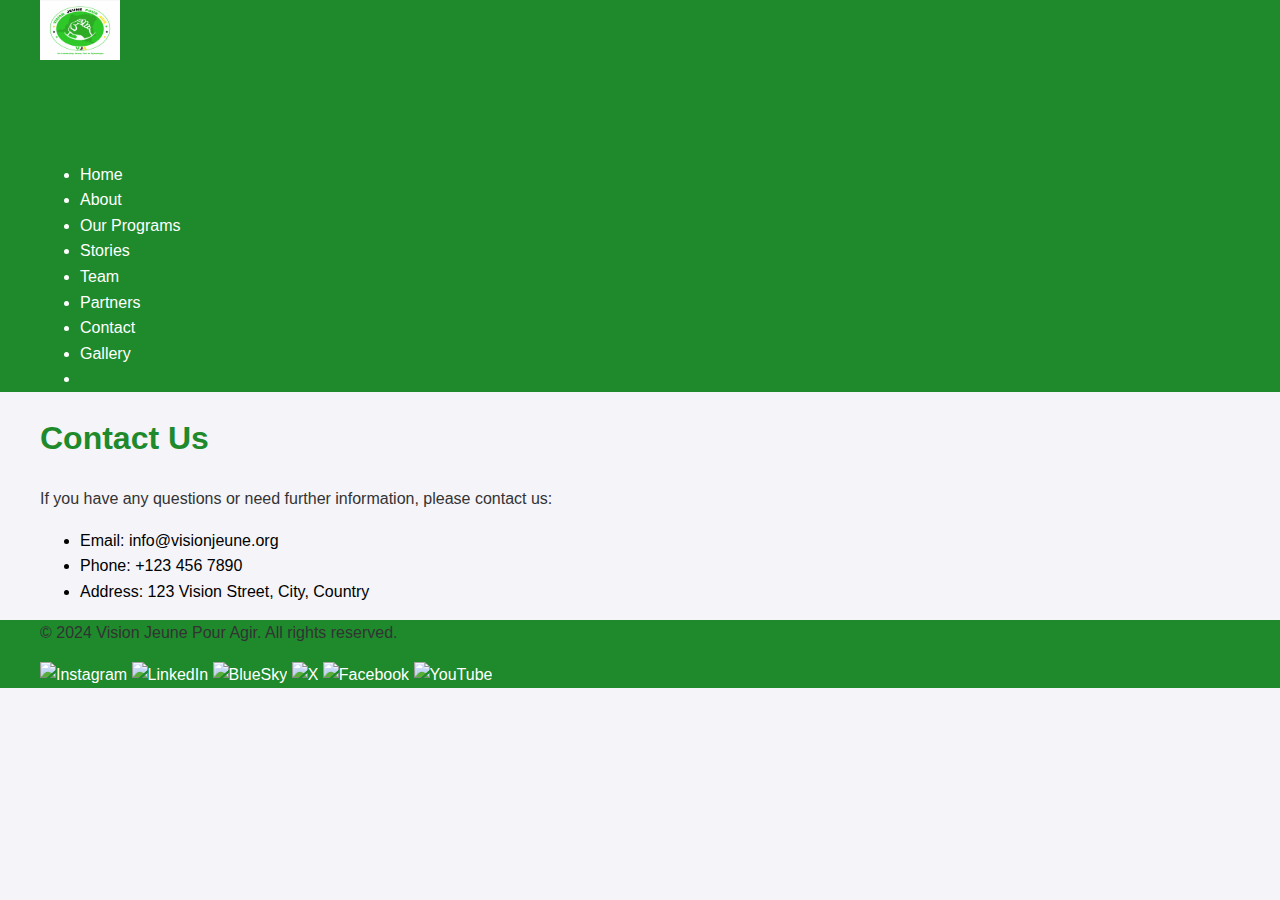
==== contact.html @ cd07a4f1 "style: Standardize header across all HTML files for consistency" ====
<!DOCTYPE html>
<html lang="en">
<head>
  <meta charset="UTF-8">
  <meta name="viewport" content="width=device-width, initial-scale=1.0">
  <title>Contact - Vision Jeune Pour Agir</title>
  <link rel="stylesheet" href="https://cdnjs.cloudflare.com/ajax/libs/tailwindcss/2.2.19/tailwind.min.css">
  <link rel="stylesheet" href="styles.css">
</head>
<body>
  <header class="text-white p-4 bg-primary">
    <div class="container mx-auto flex justify-between items-center">
      <img src="Images/VJA.JPG" width="80px" height="60px" class="mr-8">
      <h1 class="text-2xl font-bold">Vision Jeune Pour Agir</h1>
      <nav>
        <ul class="flex space-x-4">
          <li><a href="index.html" class="hover:text-accent">Home</a></li>
          <li><a href="index.html#about" class="hover:text-accent">About</a></li>
          <li><a href="index.html#programs" class="hover:text-accent">Our Programs</a></li>
          <li><a href="stories.html" class="hover:text-accent">Stories</a></li>
          <li><a href="team.html" class="hover:text-accent">Team</a></li>
          <li><a href="index.html#partners" class="hover:text-accent">Partners</a></li>
          <li><a href="contact.html" class="hover:text-accent">Contact</a></li>
          <li><a href="gallery.html" class="hover:text-accent">Gallery</a></li>
          <li><a href="donate.html" class="bg-accent text-primary font-bold py-2 px-4 rounded">Donate</a></li>
        </ul>
      </nav>
    </div>
  </header>

  <main class="container mx-auto my-8">
    <h1 class="text-4xl font-bold mb-4">Contact Us</h1>
    <p>If you have any questions or need further information, please contact us:</p>
    <ul class="list-disc list-inside mb-4">
      <li>Email: info@visionjeune.org</li>
      <li>Phone: +123 456 7890</li>
      <li>Address: 123 Vision Street, City, Country</li>
    </ul>
  </main>

  <footer class="text-center p-4 bg-primary">
    <div class="container mx-auto">
      <p>&copy; 2024 Vision Jeune Pour Agir. All rights reserved.</p>
      <div class="flex justify-center space-x-4 mt-4">
        <a href="https://www.instagram.com" target="_blank" class="hover:text-accent"><img src="Images/instagram-icon.png" alt="Instagram" class="w-6 h-6"></a>
        <a href="https://www.linkedin.com" target="_blank" class="hover:text-accent"><img src="Images/linkedin-icon.png" alt="LinkedIn" class="w-6 h-6"></a>
        <a href="https://www.blueskyweb.xyz" target="_blank" class="hover:text-accent"><img src="Images/bluesky-icon.png" alt="BlueSky" class="w-6 h-6"></a>
        <a href="https://www.twitter.com" target="_blank" class="hover:text-accent"><img src="Images/x-icon.png" alt="X" class="w-6 h-6"></a>
        <a href="https://www.facebook.com" target="_blank" class="hover:text-accent"><img src="Images/facebook-icon.png" alt="Facebook" class="w-6 h-6"></a>
        <a href="https://www.youtube.com" target="_blank" class="hover:text-accent"><img src="Images/youtube-icon.png" alt="YouTube" class="w-6 h-6"></a>
      </div>
    </div>
  </footer>
</body>
</html>
---- styles.css ----
body {
  font-family: 'Arial', sans-serif;
  line-height: 1.6;
  margin: 0;
  padding: 0;
  background-color: #f4f4f9;
}

h1, h2 {
  color: #1e8a2b;
}

p {
  color: #333;
}

a {
  color: white;
  text-decoration: none;
}

a:hover {
  color: #fbbf24;
}

header, footer {
  background-color: #1e8a2b;
  color: white;
}

.container {
  max-width: 1200px;
  margin: 0 auto;
  padding: 0 20px;
}

.bg-primary {
  background-color: #1e8a2b;
}

.text-primary {
  color: #1e8a2b;
}

.text-secondary {
  color: #1d4ed8;
}

.text-accent {
  color: #fbbf24;
}

.btn-primary {
  background-color: #1d4ed8;
  color: white;
  padding: 10px 20px;
  border-radius: 5px;
  text-align: center;
  display: inline-block;
}

.btn-primary:hover {
  background-color: #163a8c;
}
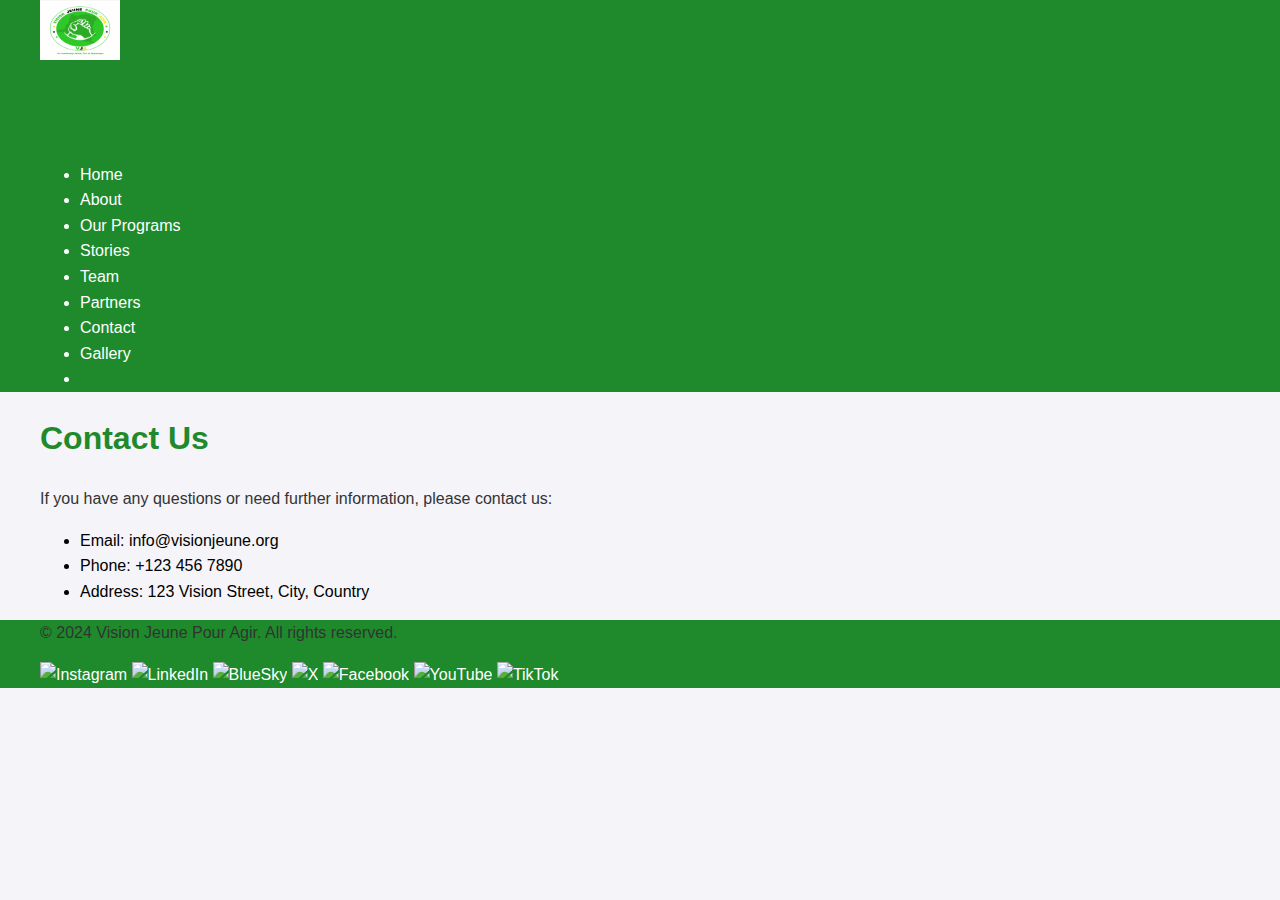
==== commit 2cc84e03: "feat: Add TikTok social media icon to footer across multiple pages" ====
--- a/contact.html
+++ b/contact.html
@@ -19,7 +19,7 @@
           <li><a href="index.html#programs" class="hover:text-accent">Our Programs</a></li>
           <li><a href="stories.html" class="hover:text-accent">Stories</a></li>
           <li><a href="team.html" class="hover:text-accent">Team</a></li>
-          <li><a href="index.html#partners" class="hover:text-accent">Partners</a></li>
+          <li><a href="partners.html" class="hover:text-accent">Partners</a></li>
           <li><a href="contact.html" class="hover:text-accent">Contact</a></li>
           <li><a href="gallery.html" class="hover:text-accent">Gallery</a></li>
           <li><a href="donate.html" class="bg-accent text-primary font-bold py-2 px-4 rounded">Donate</a></li>
@@ -48,6 +48,7 @@
         <a href="https://www.twitter.com" target="_blank" class="hover:text-accent"><img src="Images/x-icon.png" alt="X" class="w-6 h-6"></a>
         <a href="https://www.facebook.com" target="_blank" class="hover:text-accent"><img src="Images/facebook-icon.png" alt="Facebook" class="w-6 h-6"></a>
         <a href="https://www.youtube.com" target="_blank" class="hover:text-accent"><img src="Images/youtube-icon.png" alt="YouTube" class="w-6 h-6"></a>
+        <a href="https://www.tiktok.com" target="_blank" class="hover:text-accent"><img src="Images/tiktok-icon.png" alt="TikTok" class="w-6 h-6"></a>
       </div>
     </div>
   </footer>
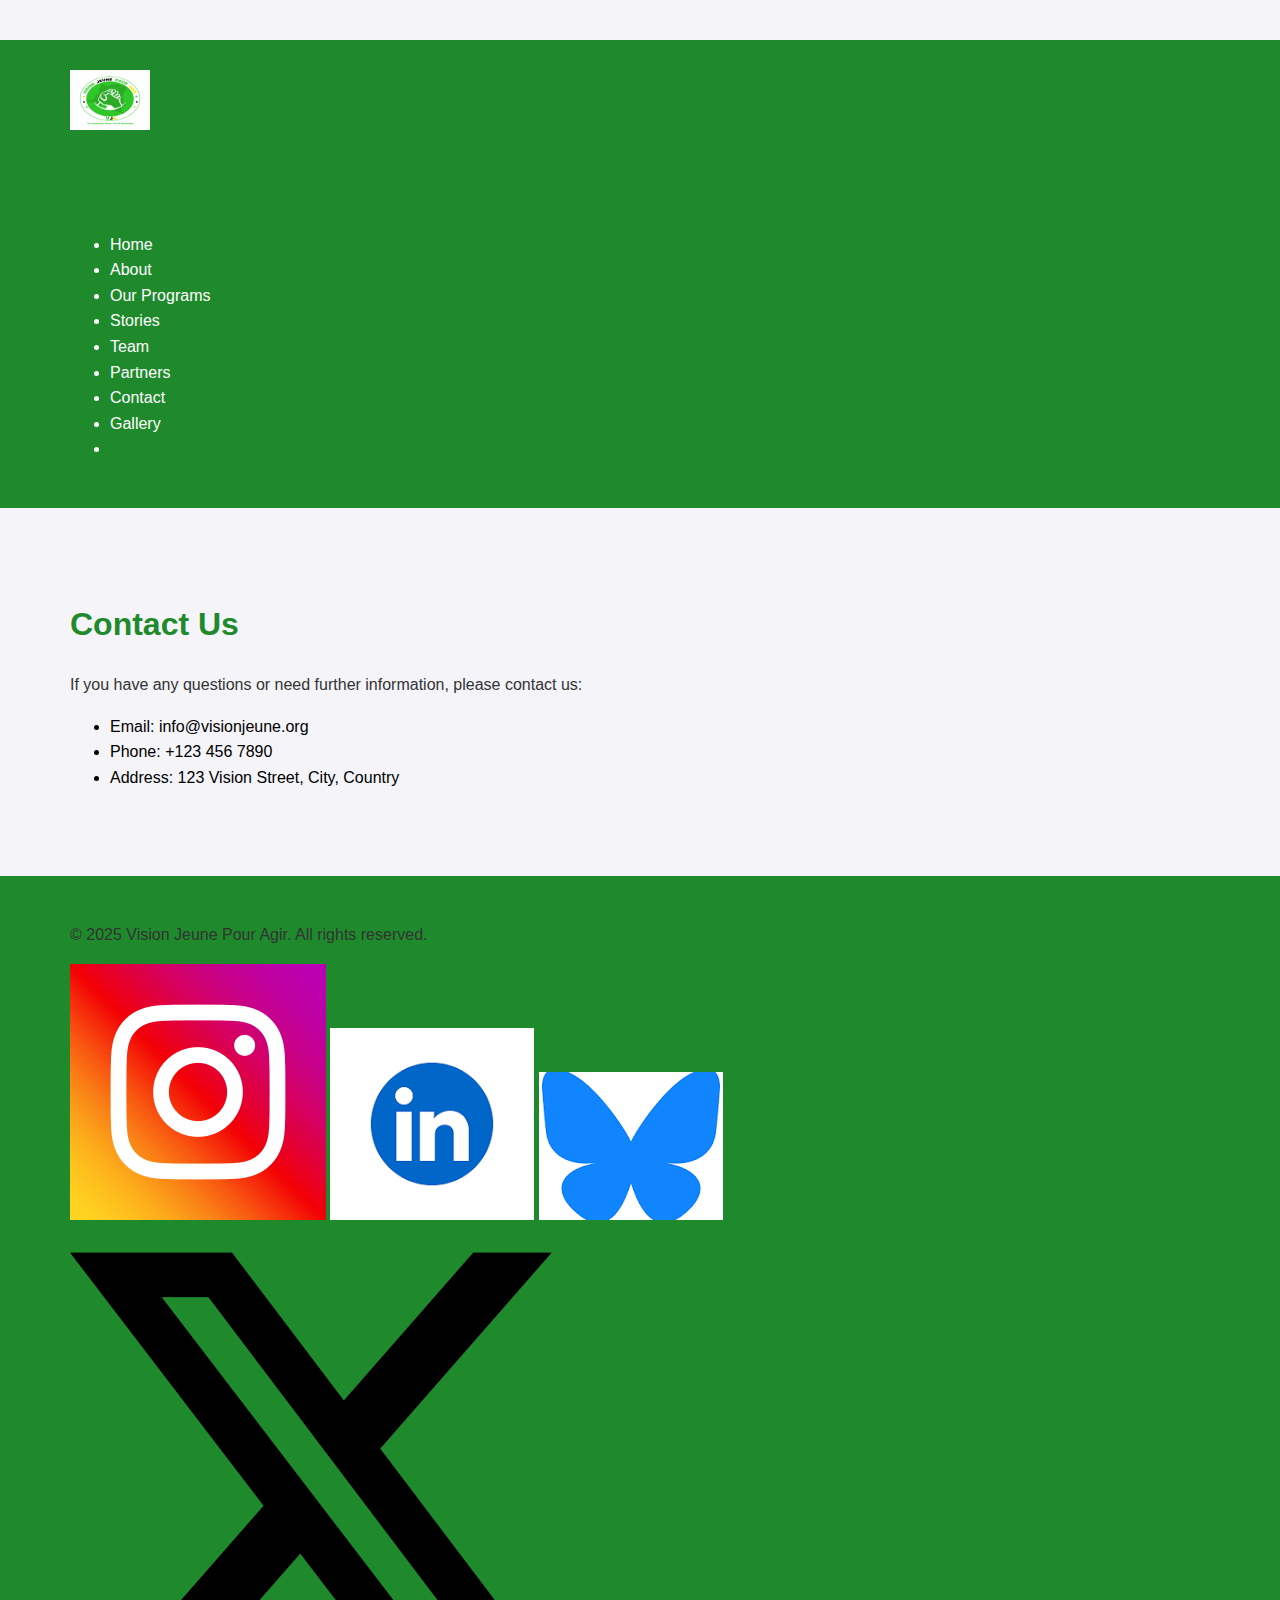
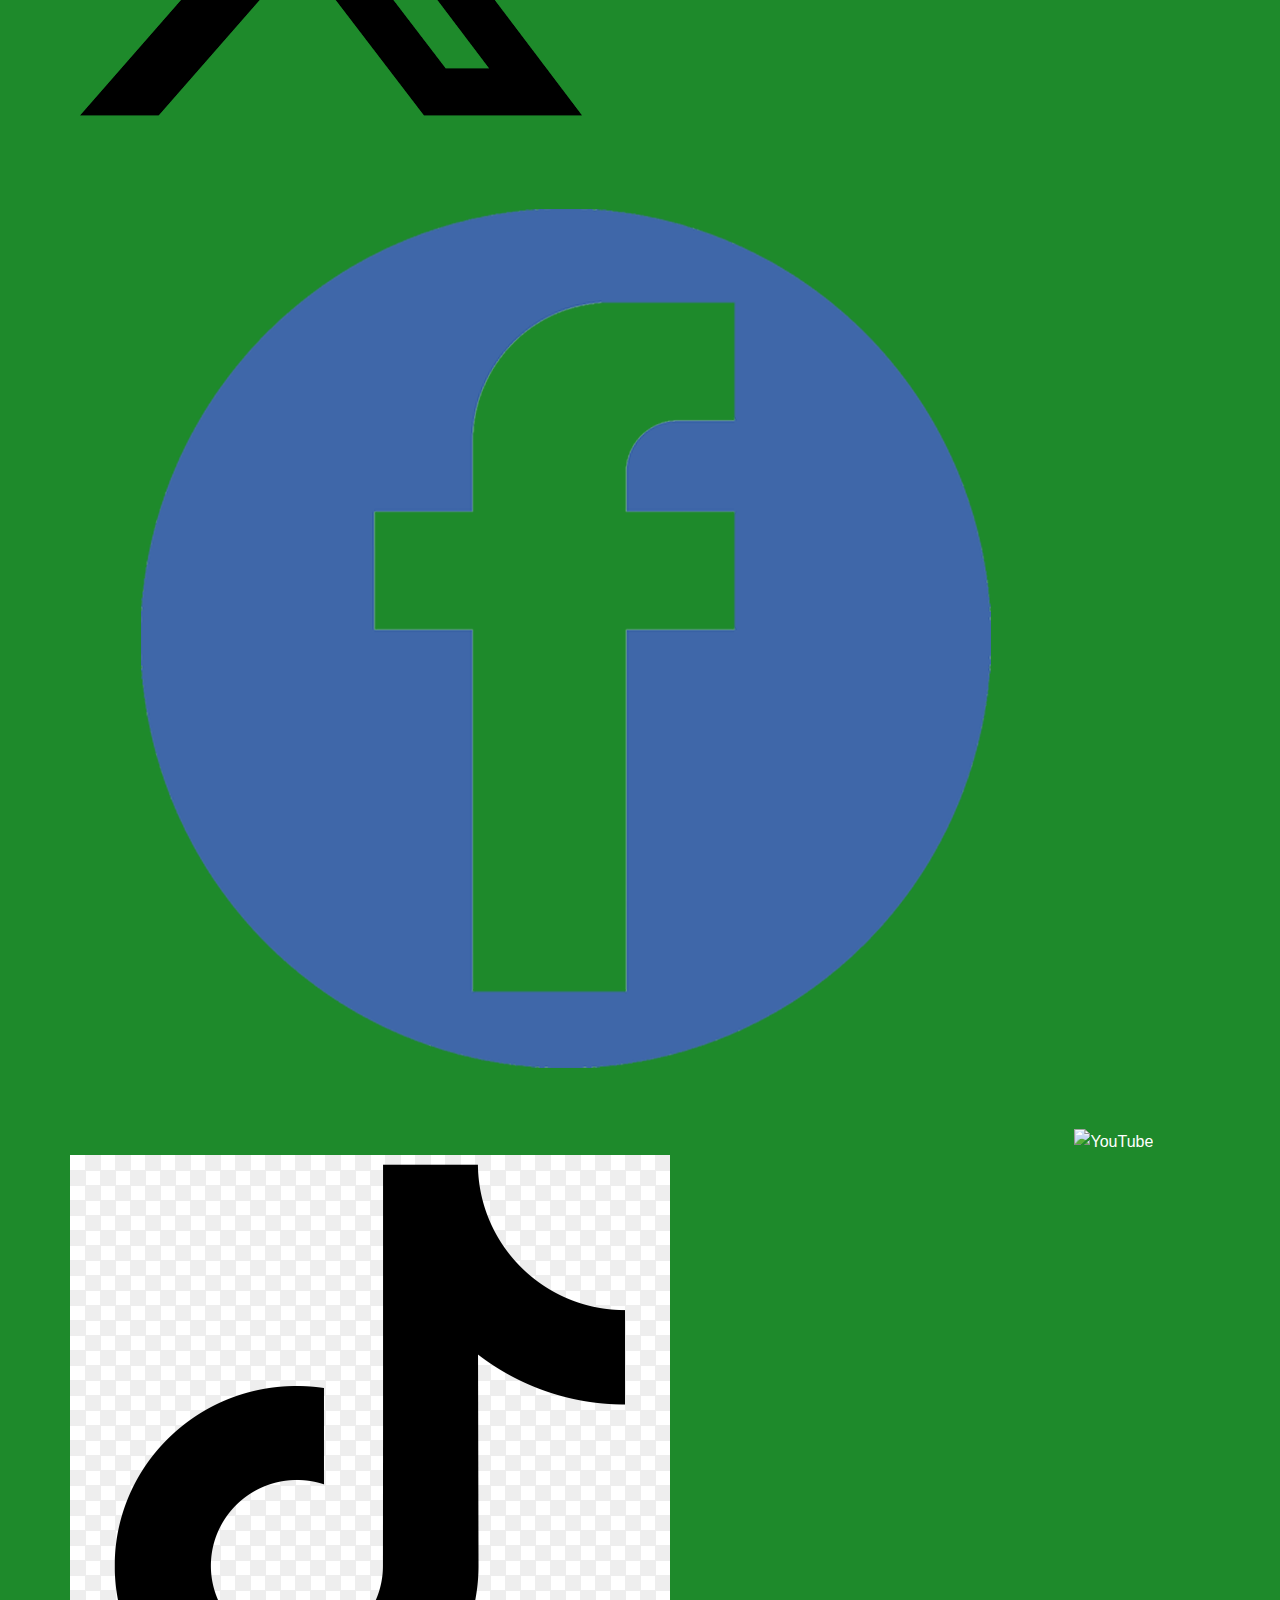
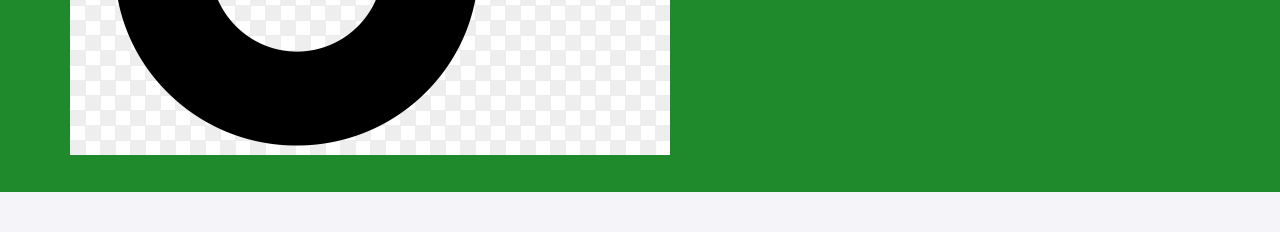
==== commit 363c4a2b: "second commit" ====
--- a/contact.html
+++ b/contact.html
@@ -40,7 +40,7 @@
 
   <footer class="text-center p-4 bg-primary">
     <div class="container mx-auto">
-      <p>&copy; 2024 Vision Jeune Pour Agir. All rights reserved.</p>
+      <p>&copy; 2025 Vision Jeune Pour Agir. All rights reserved.</p>
       <div class="flex justify-center space-x-4 mt-4">
         <a href="https://www.instagram.com" target="_blank" class="hover:text-accent"><img src="Images/instagram-icon.png" alt="Instagram" class="w-6 h-6"></a>
         <a href="https://www.linkedin.com" target="_blank" class="hover:text-accent"><img src="Images/linkedin-icon.png" alt="LinkedIn" class="w-6 h-6"></a>
--- a/styles.css
+++ b/styles.css
@@ -62,3 +62,7 @@
 .btn-primary:hover {
   background-color: #163a8c;
 }
+.container {
+  margin: 40px;
+  padding: 30px;
+}
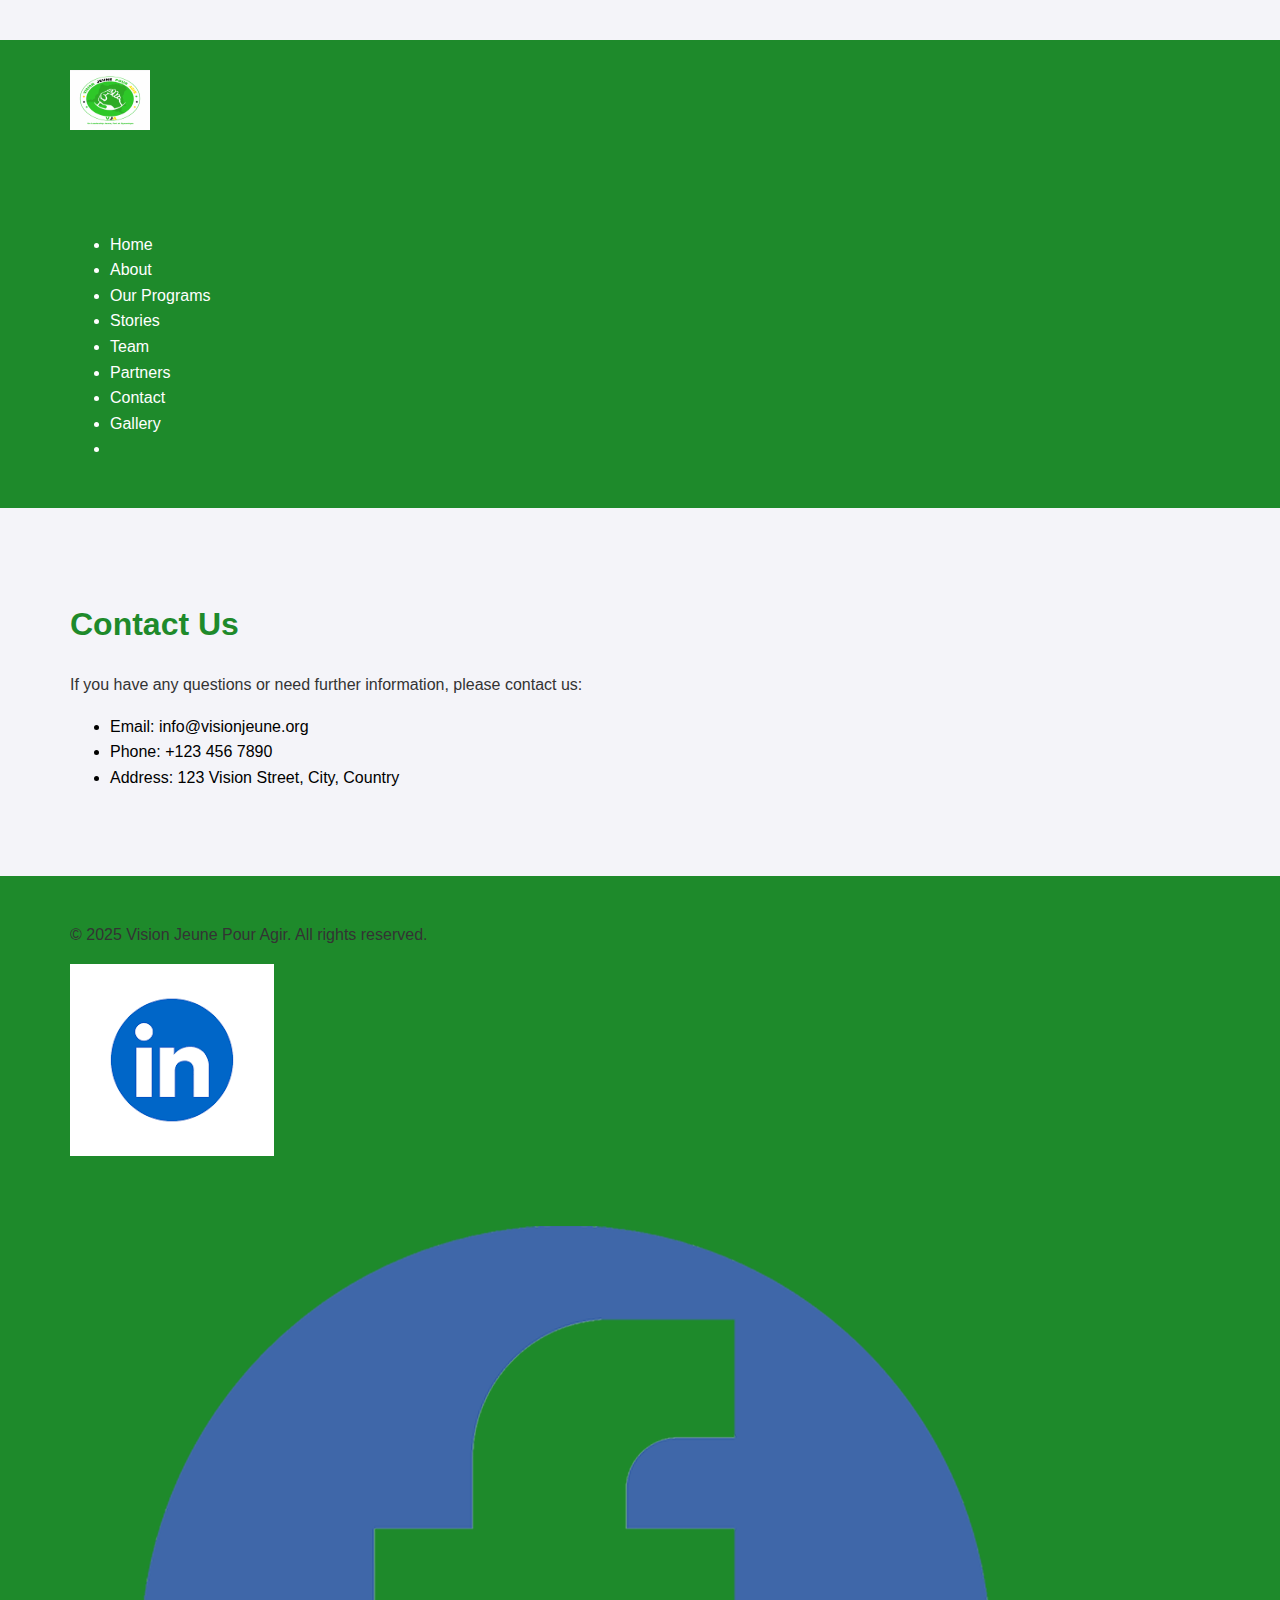
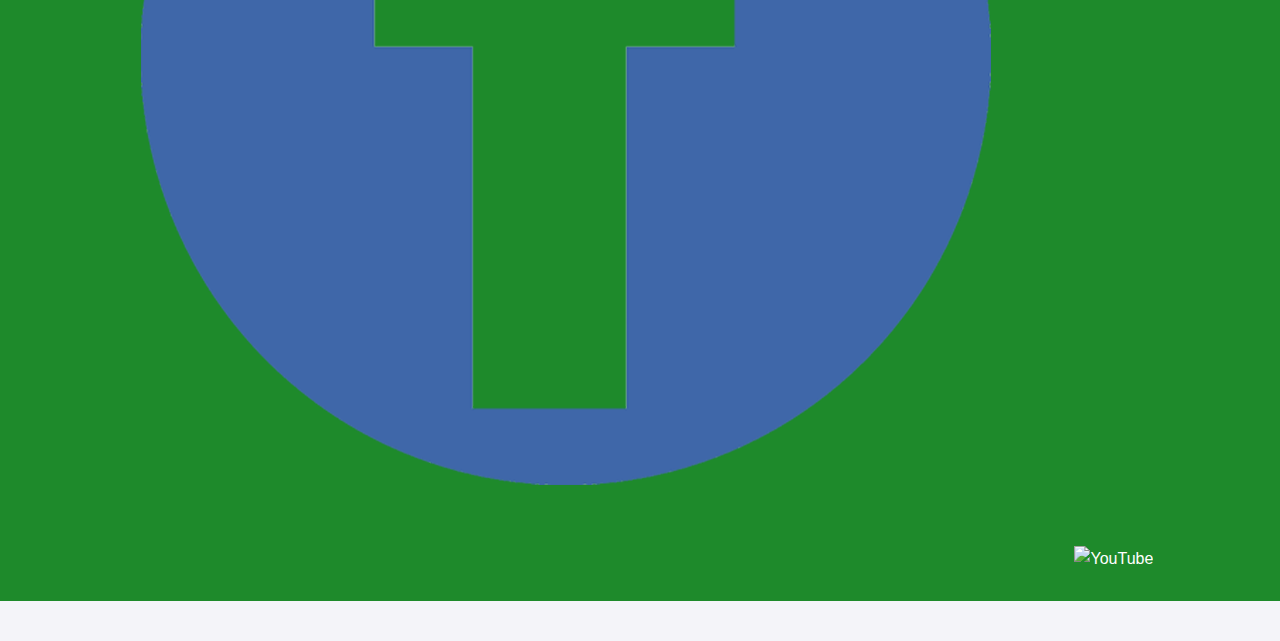
==== commit 70945fc1: "social media change" ====
--- a/contact.html
+++ b/contact.html
@@ -42,13 +42,13 @@
     <div class="container mx-auto">
       <p>&copy; 2025 Vision Jeune Pour Agir. All rights reserved.</p>
       <div class="flex justify-center space-x-4 mt-4">
-        <a href="https://www.instagram.com" target="_blank" class="hover:text-accent"><img src="Images/instagram-icon.png" alt="Instagram" class="w-6 h-6"></a>
+        <!-- <a href="https://www.instagram.com" target="_blank" class="hover:text-accent"><img src="Images/instagram-icon.png" alt="Instagram" class="w-6 h-6"></a> -->
         <a href="https://www.linkedin.com" target="_blank" class="hover:text-accent"><img src="Images/linkedin-icon.png" alt="LinkedIn" class="w-6 h-6"></a>
-        <a href="https://www.blueskyweb.xyz" target="_blank" class="hover:text-accent"><img src="Images/bluesky-icon.png" alt="BlueSky" class="w-6 h-6"></a>
-        <a href="https://www.twitter.com" target="_blank" class="hover:text-accent"><img src="Images/x-icon.png" alt="X" class="w-6 h-6"></a>
+        <!-- <a href="https://www.blueskyweb.xyz" target="_blank" class="hover:text-accent"><img src="Images/bluesky-icon.png" alt="BlueSky" class="w-6 h-6"></a>
+        <a href="https://www.twitter.com" target="_blank" class="hover:text-accent"><img src="Images/x-icon.png" alt="X" class="w-6 h-6"></a> -->
         <a href="https://www.facebook.com" target="_blank" class="hover:text-accent"><img src="Images/facebook-icon.png" alt="Facebook" class="w-6 h-6"></a>
         <a href="https://www.youtube.com" target="_blank" class="hover:text-accent"><img src="Images/youtube-icon.png" alt="YouTube" class="w-6 h-6"></a>
-        <a href="https://www.tiktok.com" target="_blank" class="hover:text-accent"><img src="Images/tiktok-icon.png" alt="TikTok" class="w-6 h-6"></a>
+        <!-- <a href="https://www.tiktok.com" target="_blank" class="hover:text-accent"><img src="Images/tiktok-icon.png" alt="TikTok" class="w-6 h-6"></a> -->
       </div>
     </div>
   </footer>
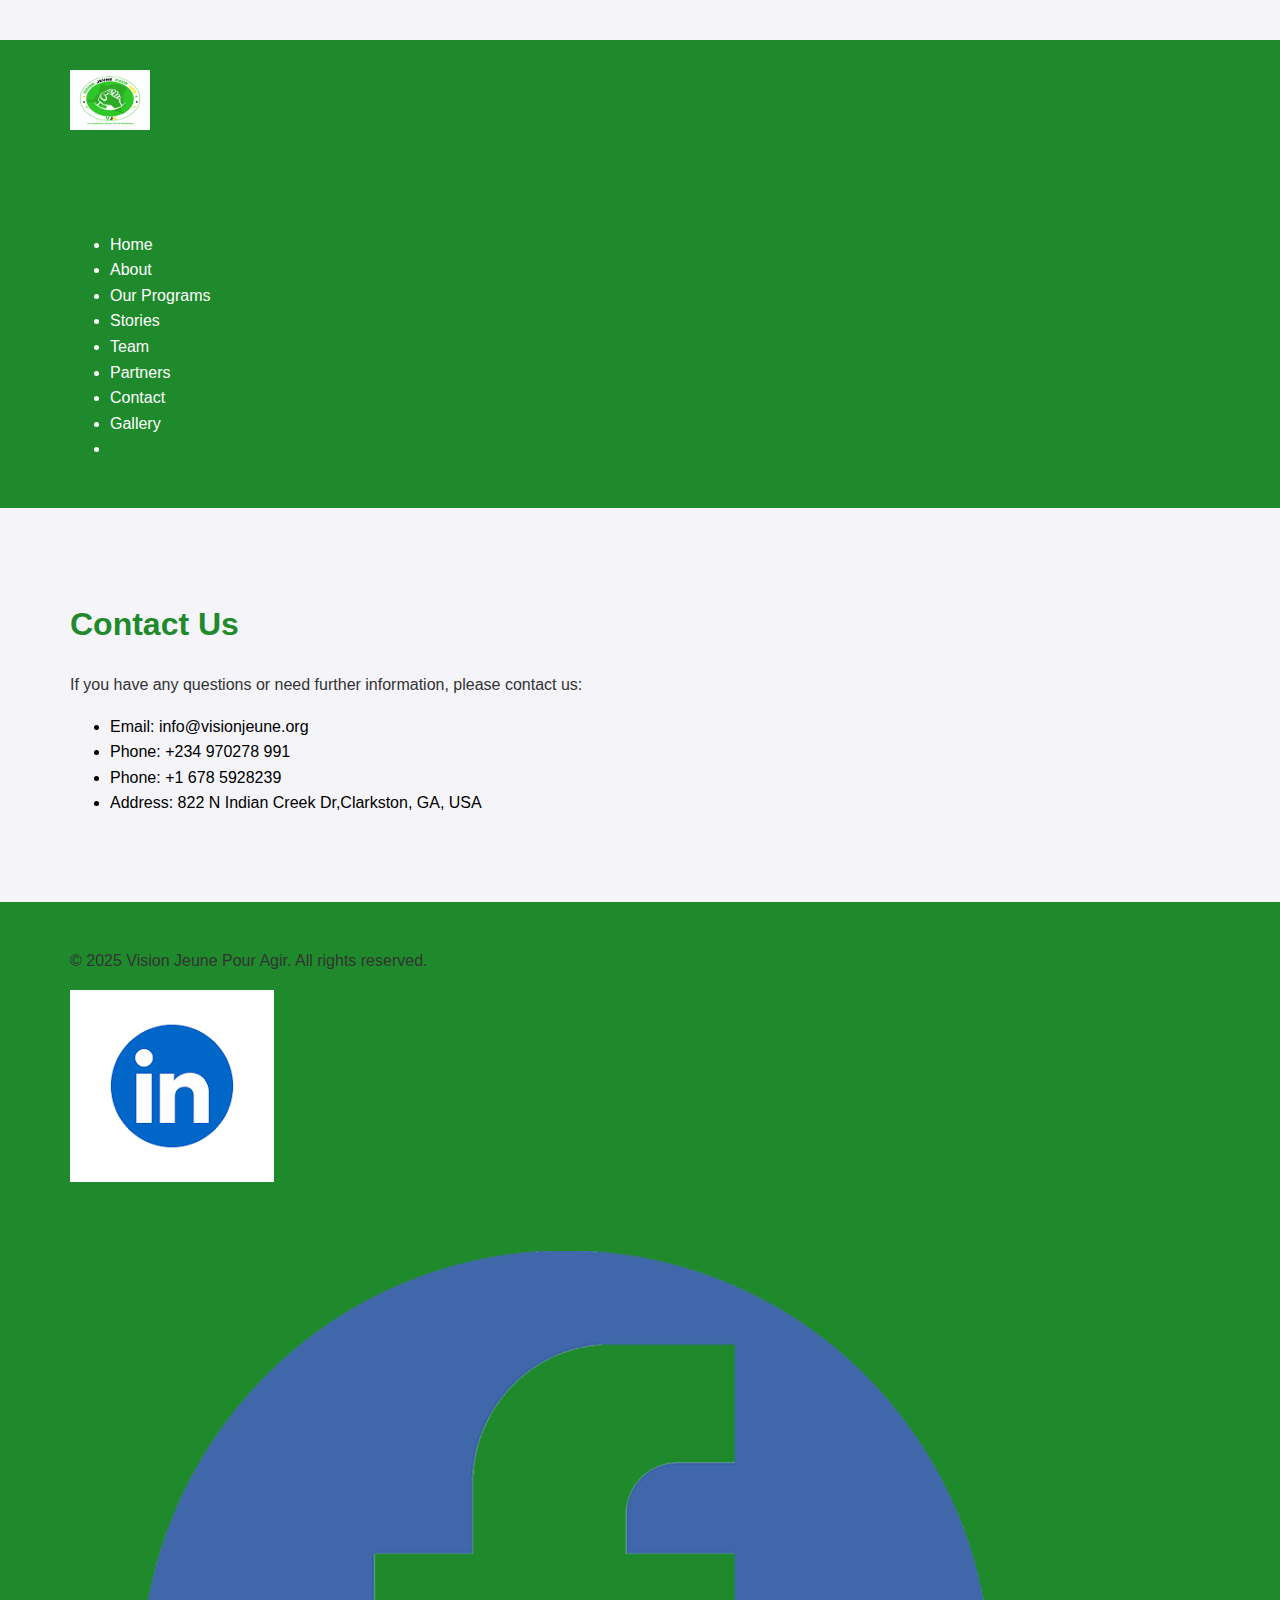
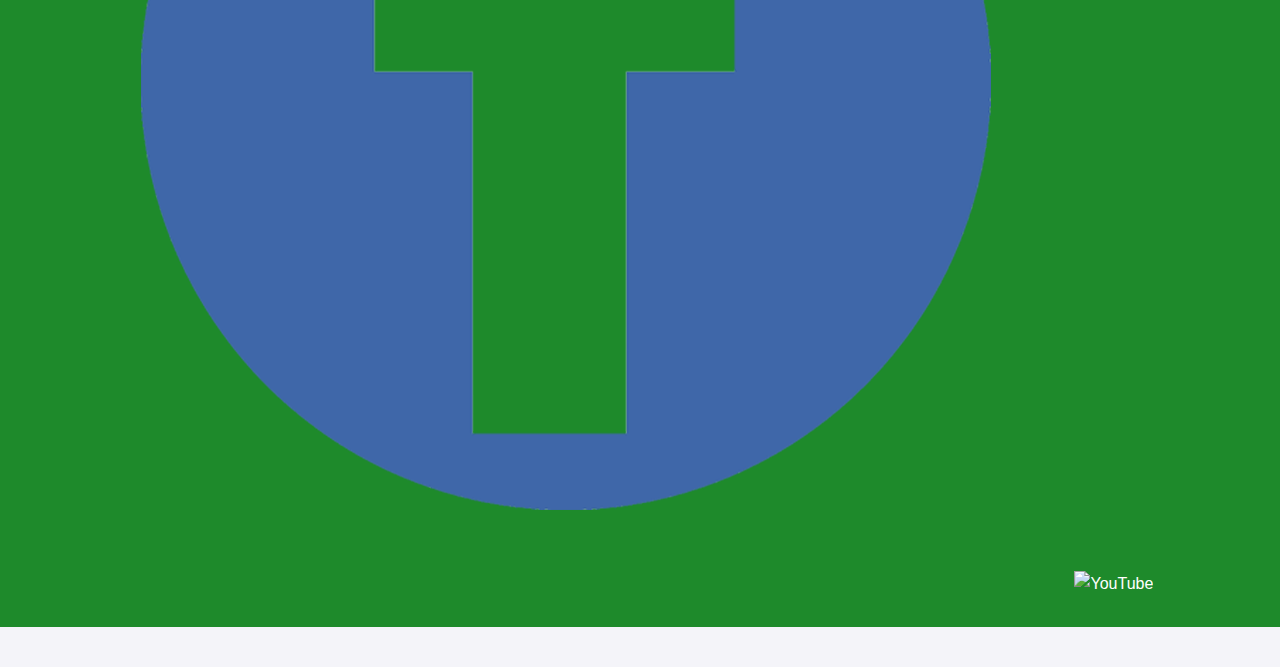
==== commit bbda3fda: "Social links update" ====
--- a/contact.html
+++ b/contact.html
@@ -33,24 +33,31 @@
     <p>If you have any questions or need further information, please contact us:</p>
     <ul class="list-disc list-inside mb-4">
       <li>Email: info@visionjeune.org</li>
-      <li>Phone: +123 456 7890</li>
-      <li>Address: 123 Vision Street, City, Country</li>
+      <li>Phone: +234 970278 991</li>
+      <li>Phone: +1 678 5928239</li>
+      <li>Address: 822 N Indian Creek Dr,Clarkston, GA, USA </li>
     </ul>
   </main>
 
-  <footer class="text-center p-4 bg-primary">
-    <div class="container mx-auto">
-      <p>&copy; 2025 Vision Jeune Pour Agir. All rights reserved.</p>
-      <div class="flex justify-center space-x-4 mt-4">
-        <!-- <a href="https://www.instagram.com" target="_blank" class="hover:text-accent"><img src="Images/instagram-icon.png" alt="Instagram" class="w-6 h-6"></a> -->
-        <a href="https://www.linkedin.com" target="_blank" class="hover:text-accent"><img src="Images/linkedin-icon.png" alt="LinkedIn" class="w-6 h-6"></a>
-        <!-- <a href="https://www.blueskyweb.xyz" target="_blank" class="hover:text-accent"><img src="Images/bluesky-icon.png" alt="BlueSky" class="w-6 h-6"></a>
-        <a href="https://www.twitter.com" target="_blank" class="hover:text-accent"><img src="Images/x-icon.png" alt="X" class="w-6 h-6"></a> -->
-        <a href="https://www.facebook.com" target="_blank" class="hover:text-accent"><img src="Images/facebook-icon.png" alt="Facebook" class="w-6 h-6"></a>
-        <a href="https://www.youtube.com" target="_blank" class="hover:text-accent"><img src="Images/youtube-icon.png" alt="YouTube" class="w-6 h-6"></a>
-        <!-- <a href="https://www.tiktok.com" target="_blank" class="hover:text-accent"><img src="Images/tiktok-icon.png" alt="TikTok" class="w-6 h-6"></a> -->
+  <footer class="text-center p-4">
+    <div class="container mx-auto md:flex md:items-center md:justify-between">
+      <ul class="flex flex-wrap justify-center mb-4 md:mb-0">
+        <!-- <li class="mx-2"><a href="#">Privacy Policy</a></li>
+        <li class="mx-2"><a href="#">Terms of Use</a></li>   -->
+      </ul>
+      <div>
+        <p>&copy; 2025 Vision Jeune Pour Agir. All rights reserved.</p>
+        <div class="flex justify-center space-x-4 mt-4">
+          <!-- <a href="https://www.instagram.com" target="_blank" class="hover:text-accent"><img src="Images/instagram-icon.png" alt="Instagram" class="w-6 h-6"></a> -->
+          <a href=" https://www.linkedin.com/in/vision-jeune-agir-a28534346/" target="_blank" class="hover:text-accent"><img src="Images/linkedin-icon.png" alt="LinkedIn" class="w-6 h-6"></a>
+          <!-- <a href="https://www.blueskyweb.xyz" target="_blank" class="hover:text-accent"><img src="Images/bluesky-icon.png" alt="BlueSky" class="w-6 h-6"></a> -->
+          <!-- <a href="https://www.twitter.com" target="_blank" class="hover:text-accent"><img src="Images/x-icon.png" alt="X" class="w-6 h-6"></a> -->
+          <a href="https://www.facebook.com/profile.php?id=61573921236724" target="_blank" class="hover:text-accent"><img src="Images/facebook-icon.png" alt="Facebook" class="w-6 h-6"></a>
+          <a href="https://www.youtube.com/@VisionJeuneAgir" target="_blank" class="hover:text-accent"><img src="Images/youtube-icon.png" alt="YouTube" class="w-6 h-6"></a>
+          <!-- <a href="https://www.tiktok.com" target="_blank" class="hover:text-accent"><img src="Images/tiktok-icon.png" alt="TikTok" class="w-6 h-6"></a> -->
+        </div>
       </div>
-    </div>
+    </div>  
   </footer>
 </body>
 </html>
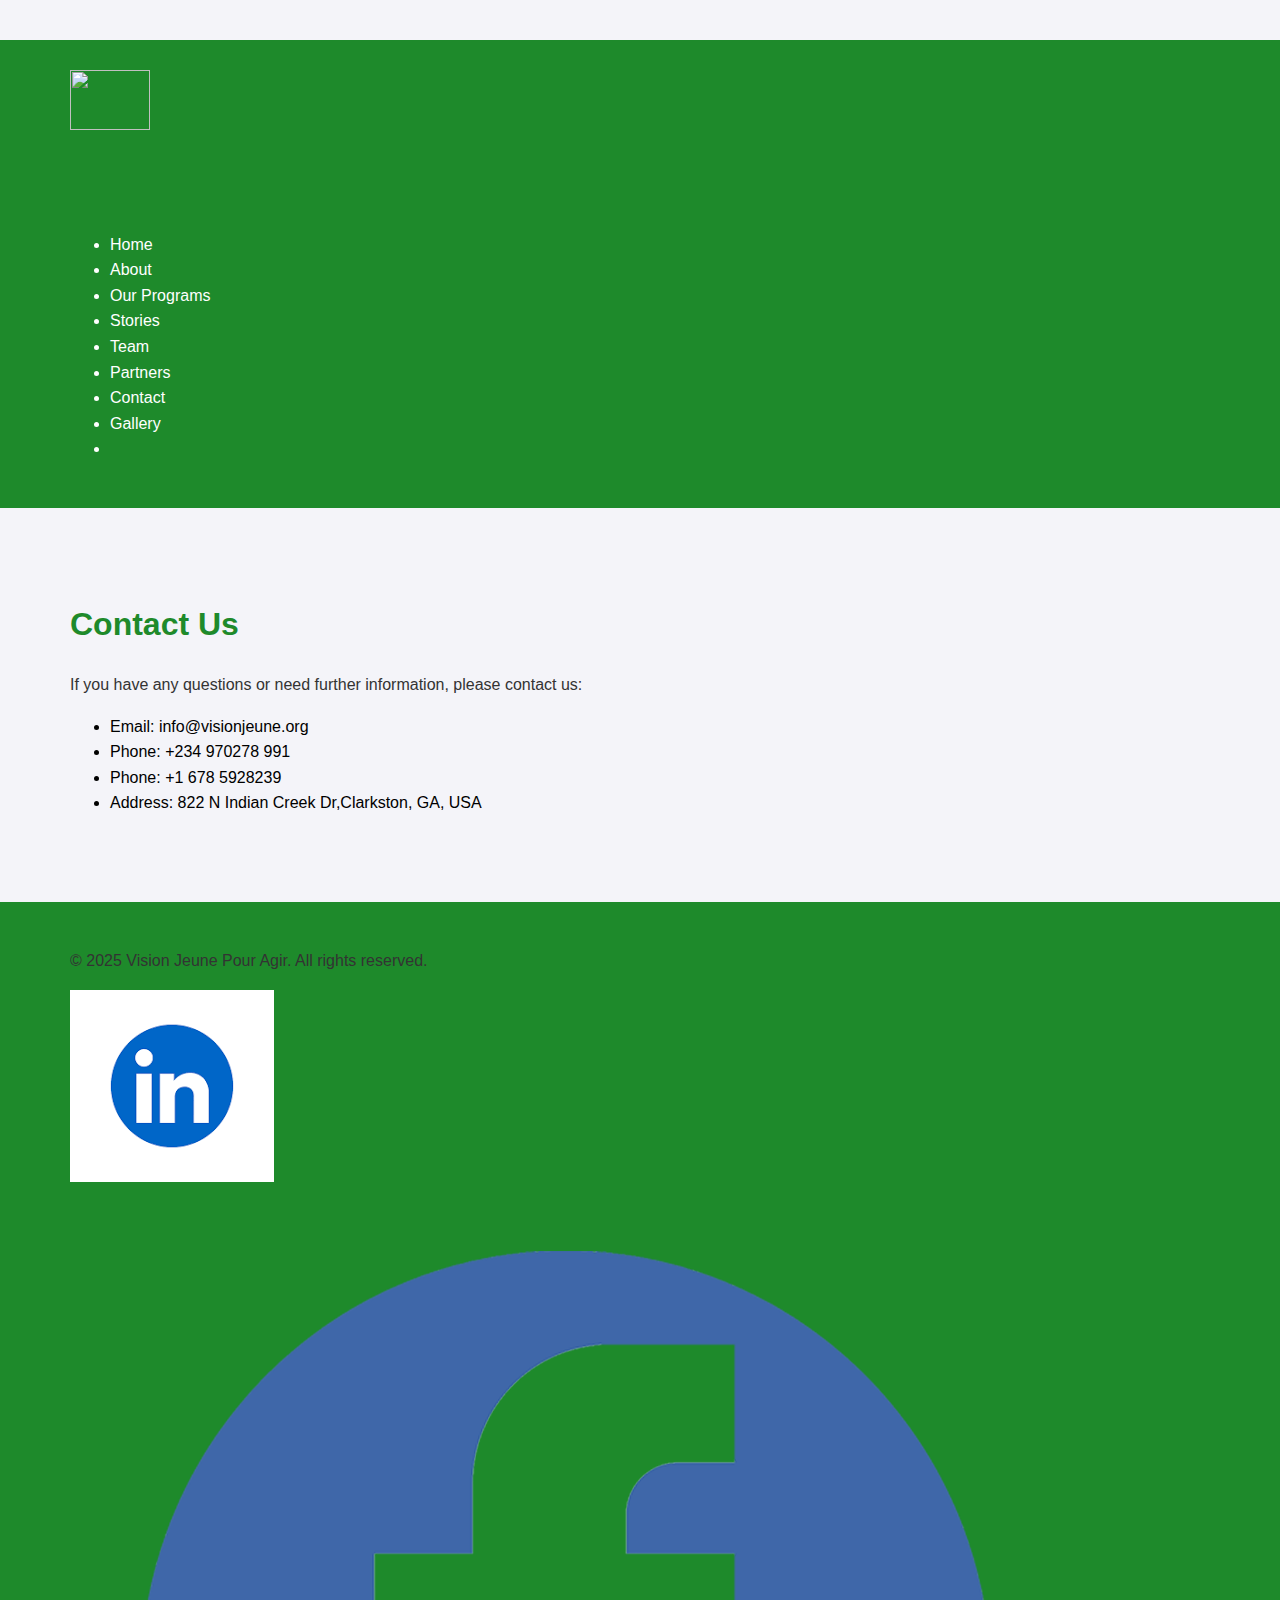
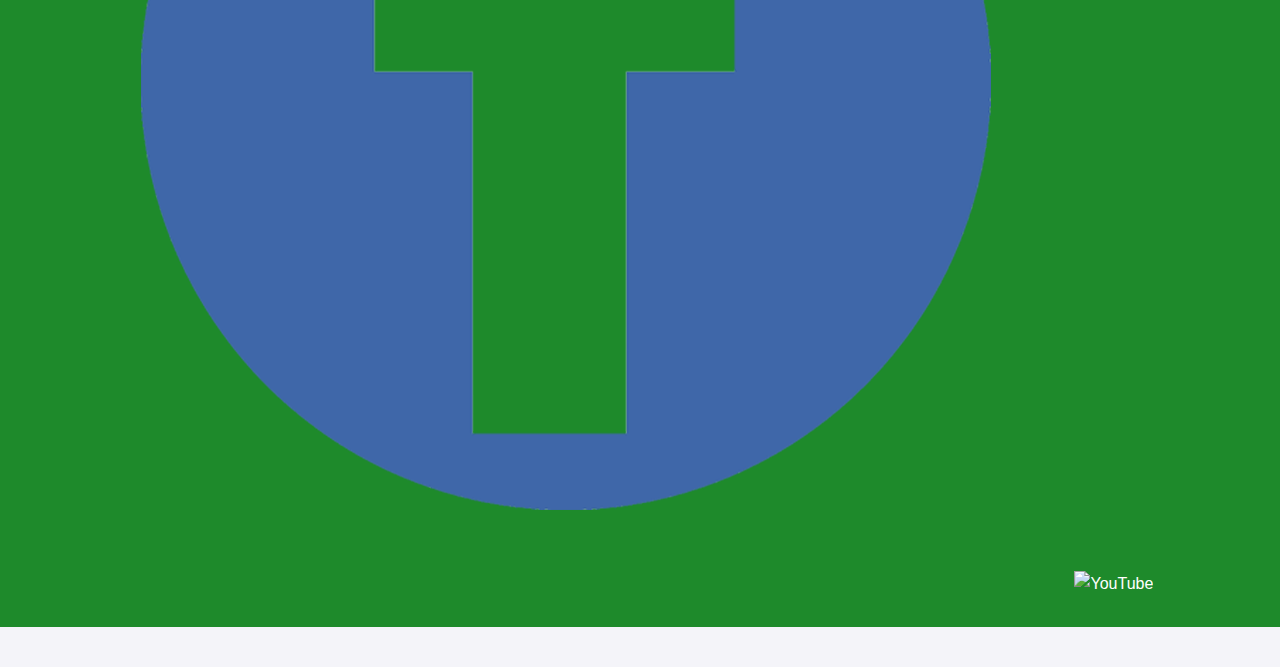
==== commit c8a43a34: "update images" ====
--- a/contact.html
+++ b/contact.html
@@ -10,7 +10,7 @@
 <body>
   <header class="text-white p-4 bg-primary">
     <div class="container mx-auto flex justify-between items-center">
-      <img src="Images/VJA.JPG" width="80px" height="60px" class="mr-8">
+      <img src="/images/vja.jpg" width="80px" height="60px" class="mr-8">
       <h1 class="text-2xl font-bold">Vision Jeune Pour Agir</h1>
       <nav>
         <ul class="flex space-x-4">
@@ -49,7 +49,7 @@
         <p>&copy; 2025 Vision Jeune Pour Agir. All rights reserved.</p>
         <div class="flex justify-center space-x-4 mt-4">
           <!-- <a href="https://www.instagram.com" target="_blank" class="hover:text-accent"><img src="Images/instagram-icon.png" alt="Instagram" class="w-6 h-6"></a> -->
-          <a href=" https://www.linkedin.com/in/vision-jeune-agir-a28534346/" target="_blank" class="hover:text-accent"><img src="Images/linkedin-icon.png" alt="LinkedIn" class="w-6 h-6"></a>
+          <a href="https://www.linkedin.com/in/vision-jeune-agir-a28534346/" target="_blank" class="hover:text-accent"><img src="Images/linkedin-icon.png" alt="LinkedIn" class="w-6 h-6"></a>
           <!-- <a href="https://www.blueskyweb.xyz" target="_blank" class="hover:text-accent"><img src="Images/bluesky-icon.png" alt="BlueSky" class="w-6 h-6"></a> -->
           <!-- <a href="https://www.twitter.com" target="_blank" class="hover:text-accent"><img src="Images/x-icon.png" alt="X" class="w-6 h-6"></a> -->
           <a href="https://www.facebook.com/profile.php?id=61573921236724" target="_blank" class="hover:text-accent"><img src="Images/facebook-icon.png" alt="Facebook" class="w-6 h-6"></a>
